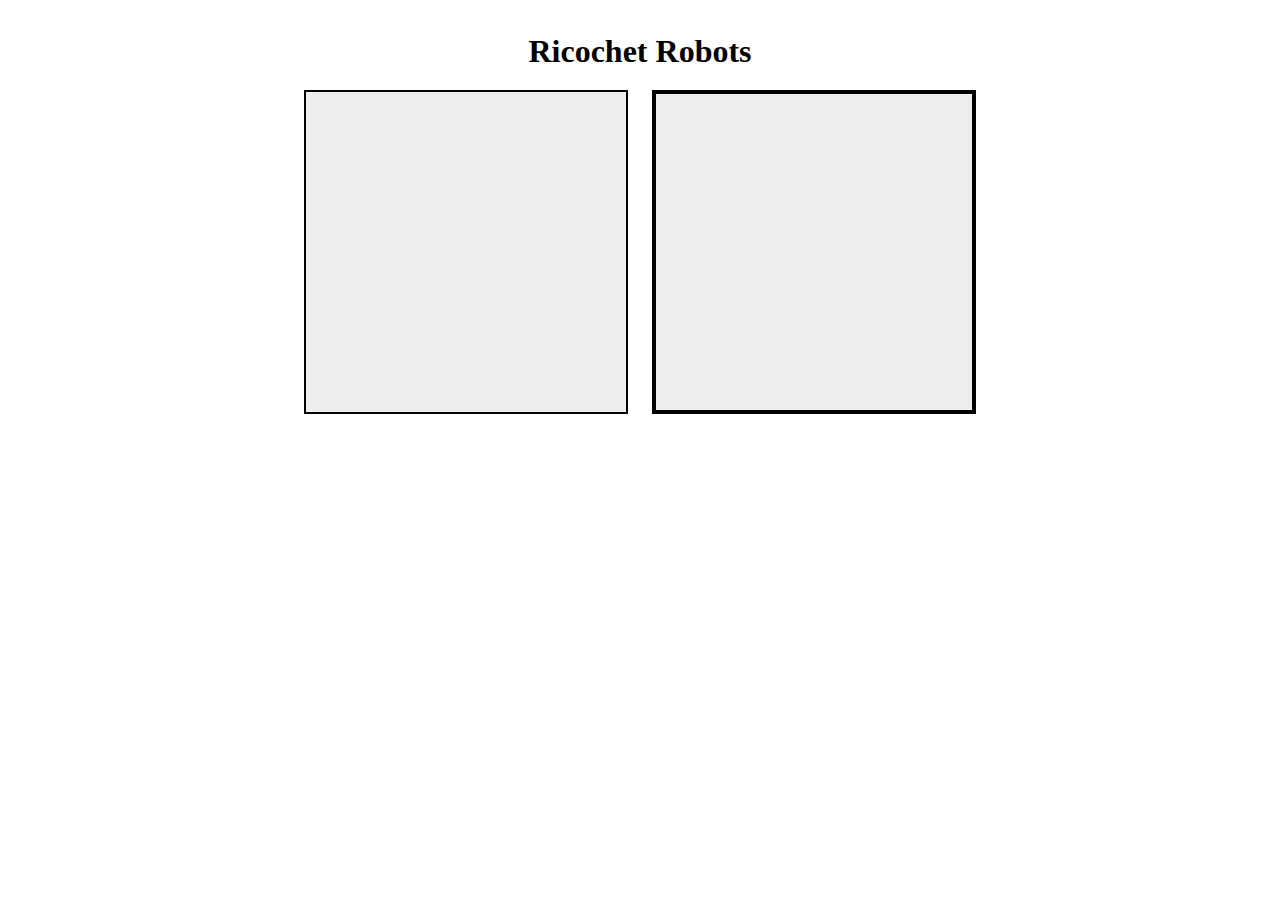
==== ricochetrobots.html @ 8f4d26d2 "initial" ====
<!DOCTYPE html>
<html>
<head>
<meta charset="utf-8"/>
<title>Ricochet Robots</title>
<script src="https://d3js.org/d3.v5.min.js"></script>
<link rel="stylesheet" href="https://cdnjs.cloudflare.com/ajax/libs/font-awesome/4.7.0/css/font-awesome.min.css">
<link rel="stylesheet" href="style.css">
<script src="logic.js"></script>
</head>
<body>
<div id="head">
<div id="alltime">&nbsp;</div>
<div id="time">&nbsp;</div>
<h1>Ricochet Robots</h1>
<div id="points">
  <span id="turn">&nbsp;</span>
  <div>Runde <span id="round">1</span><br>Gesamt <span id="fullpoints">0</span></div>
</div>
<div id="allpoints">&nbsp;</div>
</div>
<div id="wrap">
<div id="map"></div>
<div id="solutionwrapper">
</div>
</div>
<!--<div id="anleitung">Tastatursteuerung: 1-4 Roboterauswahl, Pfeiltasten Bewegung, Backspace Schritt zurück, Escape auf Anfang. Klicken geht auch.</div>-->
<script>
// TODO: purge d3, should not be difficult without
// TODO: purge font awesome?

// TODO: show which round we are in and at which gesamt points
// TODO: game modes: find most targets within given time, finish all targets fastest, find most targets multiplayer, best run for map
// TODO: left from time a whole game timer runs (blass), right from points a whole game points counter runs (blass)
// TODO: if we need a timer all the time anyway, why not put it in the same timer, pause it if needed and add countdown to it when applicable?
// TODO: if no lobby specified, pick one with no running game
// TODO: solution found by self, solution found by other player
// TODO: points if no own solution found: moves of opponent with longest move plus ten
// TODO: no points in single player, or full game time and full points (the less, the better).
// TODO: highscores. Well, any scores, really
// TODO: anleitung (ricochet robots rules, bedienung)
// TODO: display other players in game somewhere convenient (plain text list below, centered)
var scale = 20;
var colors = ["red", "blue", "yellow", "green", "black"];
var directions = ["up", "left", "down", "right"];

var turn; // gets set every turn
var map; // gets set on map creation
var game; // gets set on game start

var ajaxdata = { // helper object, in reality this gets built in real-time
  game: {robots: [], pieces: [], seed: 0, target: 0}, // includes timestamp of last solution
  me: {name: "Gast", targets: 0, points: 0, target: 0, solution: {}},
  players: []// what we receive // includes timestamp of last action
}

// TODO: serverside: json file with name of game

function ajax(get, data, success, error)
var xhr = new XMLHttpRequest();
xhr.open('PUT', 'url'+get); //TODO: set url
xhr.setRequestHeader('Content-Type', 'application/json');
xhr.onload = function() {
    if (xhr.status === 200) {
        success(JSON.parse(xhr.responseText));
    } else error();
};
xhr.ontimeout = solo;
xhr.onerror = solo;
xhr.send(JSON.stringify(data));

ajax("init", {name: "Gast"}, init, solo); // TODO: initial data- what should it be?

function init(response) {
  // TODO: set name
  if (null==response.game) {showLobby(); return;}
  // TODO: recreate game from server data- map creation and points included
}

function solo() {
  display("Keine Netzwerkverbindung!");
  showLobby = function(){createMap();};
  showLobby();
}

</script>
</body>
</html>
---- style.css ----
.blue {background-color: #46f; color: #46f;}
.red {background-color: #f33; color: #f33;}
.yellow {background-color: #c6c; color: #c6c;}
.green {background-color: #0d0; color: #0d0;}
.black {background-color: #888; color: #888;}
body {padding: 5px;}
h1 {text-align: center; margin: 20px;}
.display {position: fixed; text-shadow: 0px 0px 2px rgba(255, 255, 255, 1); text-align: center; transition: opacity 2s ease-in; font-size: 35px; z-index: 10; font-family: monospace; top: 50%; left: 50%; transform: translate(-50%, -50%); background:#eee; display:block; padding:8px 16px; border-radius:16px; border:4px solid #000;}
#wrap {display: block; text-align: center; margin: 0 auto;}
#head {display: flex; justify-content: center; align-items: baseline;}
#points, #time {flex: 0 0 auto; visibility: hidden; padding: 5px; border: 4px solid #000; background-color: #eee; height: 40px; font-family: sans; font-size: 35px; width: 100px; text-align: center; transition: color 5s;}
#points {text-align: left;}
#points div {float: right; text-align: center; font-size: 10px; color: #888; line-height: 20px;}
#time {text-align: right; color: #ddd;}
#time.g120 {color: #ddd;}
#time.g60 {color: #888;}
#time.g30 {color: #000;}
#time.g10 {color: #c82;}
#time.l10 {color: #e12;}
#map .btn, #solutionwrapper .rename, #solutionwrapper input.name {width: 155px; text-align: center; display: inline-block; border-radius: 25px; padding: 10px; background-color: #888; color: #fff; font-family: sans; font-weight: bold; font-size: 20px; margin: 10px 0; border: 2px solid #000; position: absolute; top: 50%; left: 50%; transform: translate(-50%, -50%);}
#solutionwrapper input.name {color: #000; background-color: #fff; top:25%; width:}
#map {display: inline-block; vertical-align: top; position: relative; height: 320px; width: 320px; border: 2px solid #000; background-color: #eee;}
#map #lobby {width: 100%; height: 100%; border: 2px solid #000; box-sizing: border-box;}
#solutionwrapper {display: inline-block; position: relative; vertical-align: top; height: 324px; width: 324px; border: 4px solid #000; background-color: #eee; margin-left: 20px; box-sizing: border-box; text-align: left;}
#solutionwrapper .btn {position: absolute; bottom: 10px; right: 40px; cursor: pointer;}
#solutionwrapper .btn:last-child {right: 10px;}
#solution {display: flex; flex-direction: column; width: 100%; height: 100%;}
#solution #best {padding: 10px; border-bottom: 2px solid #000; min-height: 18px; flex: 0 0 auto;}
#solution #all {overflow: auto; flex: 1 1 auto;}
#solution #all .solution {padding: 10px; border-bottom: 1px dotted #000;}
#solution #all .solution:last-child {border: none;}
#solution #current {padding: 10px 50px 10px 10px; border-top: 2px solid #000; min-height: 18px; flex: 0 0 auto;}
#solution .move {background-color: transparent;}
.tile {width: 20px; height: 20px; background-color: #eee; box-sizing: border-box; border: 1px solid #aaa; position: absolute;}
.tile.wallup {border-top: 2px solid #000;}
.tile.wallleft {border-left: 2px solid #000;}
.tile.walldown {border-bottom: 2px solid #000;}
.tile.wallright {border-right: 2px solid #000;}
.tile.center {background-color: #000;}
.target {position: absolute; color: #fff; margin: 1px; width: 18px; height: 18px; border-radius: 2px; padding: 1px; box-sizing: border-box;}    
.robot {box-sizing: border-box; margin: 2px; width: 16px; height: 16px; position: absolute; border-radius: 8px; z-index: 2; transition: top 1s, left 1s; cursor: pointer; color: #fff; font-size: 12px; font-family: sans; padding:1px; box-shadow: 0 0 1px #000;}
.robot.active {box-shadow: inset 0 0 5px #000;}
.ghost {box-sizing: border-box; margin: 2px; width: 16px; height: 16px; position: absolute; border-radius: 10px; opacity: 0.5; cursor: pointer;}
.arrow {position: absolute;}
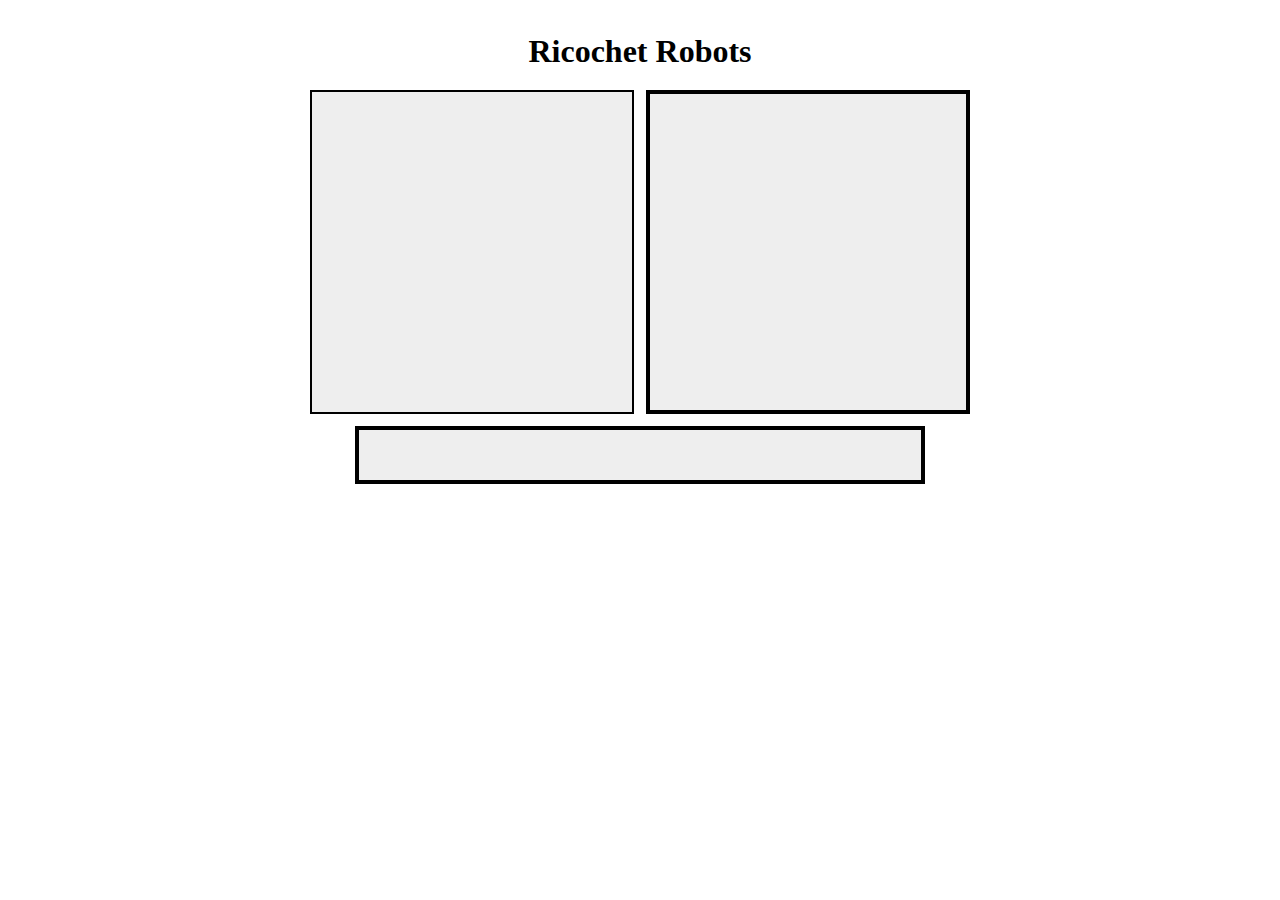
==== commit b10bdfa2: "Multiplayer and much more" ====
--- a/ricochetrobots.html
+++ b/ricochetrobots.html
@@ -15,7 +15,7 @@
 <h1>Ricochet Robots</h1>
 <div id="points">
   <span id="turn">&nbsp;</span>
-  <div>Runde <span id="round">1</span><br>Gesamt <span id="fullpoints">0</span></div>
+  <div>Runde: <span id="round">1</span><br>Ziele: <span id="targets">0</span><br>Züge: <span id="fullpoints">0</span></div>
 </div>
 <div id="allpoints">&nbsp;</div>
 </div>
@@ -24,20 +24,14 @@
 <div id="solutionwrapper">
 </div>
 </div>
+<div id="players"></div>
 <!--<div id="anleitung">Tastatursteuerung: 1-4 Roboterauswahl, Pfeiltasten Bewegung, Backspace Schritt zurück, Escape auf Anfang. Klicken geht auch.</div>-->
 <script>
 // TODO: purge d3, should not be difficult without
 // TODO: purge font awesome?
 
-// TODO: show which round we are in and at which gesamt points
-// TODO: game modes: find most targets within given time, finish all targets fastest, find most targets multiplayer, best run for map
-// TODO: left from time a whole game timer runs (blass), right from points a whole game points counter runs (blass)
-// TODO: if we need a timer all the time anyway, why not put it in the same timer, pause it if needed and add countdown to it when applicable?
-// TODO: if no lobby specified, pick one with no running game
-// TODO: solution found by self, solution found by other player
-// TODO: points if no own solution found: moves of opponent with longest move plus ten
-// TODO: no points in single player, or full game time and full points (the less, the better).
-// TODO: highscores. Well, any scores, really
+// TODO: give up finding a solution, or a shorter solution - if everyone gives up, fine
+// TODO: give ghosts a non-transparent :after for the arrow pointer depending from which direction the arrow comes
 // TODO: anleitung (ricochet robots rules, bedienung)
 // TODO: display other players in game somewhere convenient (plain text list below, centered)
 var scale = 20;
@@ -48,39 +42,104 @@
 var map; // gets set on map creation
 var game; // gets set on game start
 
-var ajaxdata = { // helper object, in reality this gets built in real-time
-  game: {robots: [], pieces: [], seed: 0, target: 0}, // includes timestamp of last solution
-  me: {name: "Gast", targets: 0, points: 0, target: 0, solution: {}},
-  players: []// what we receive // includes timestamp of last action
+var ajaxtime = Date.now(); // time the last ajax request was sent
+var ajaxspeed = 5000;//200; // milliseconds between ajax requests
+
+var data = { // ajax data
+  game: {robots: [], pieces: [], seed: 0, round: 0, time: null}, // includes timestamp of last solution
+  me: {name: "Gast", targets: 0, points: 0, round: 0, solution: null},
 }
 
-// TODO: serverside: json file with name of game
+var fastest = null; // holds the fastest solution for the current turn
+var ismine = true; // whether or not the found solution is by the player
 
-function ajax(get, data, success, error)
-var xhr = new XMLHttpRequest();
-xhr.open('PUT', 'url'+get); //TODO: set url
-xhr.setRequestHeader('Content-Type', 'application/json');
-xhr.onload = function() {
-    if (xhr.status === 200) {
-        success(JSON.parse(xhr.responseText));
-    } else error();
-};
-xhr.ontimeout = solo;
-xhr.onerror = solo;
-xhr.send(JSON.stringify(data));
+var players = []; // received data from other players
 
-ajax("init", {name: "Gast"}, init, solo); // TODO: initial data- what should it be?
-
+ajax("init", {}, init, solo);
+// TODO does not get the timer!
+// TODO update own name
 function init(response) {
-  // TODO: set name
-  if (null==response.game) {showLobby(); return;}
-  // TODO: recreate game from server data- map creation and points included
+  for (var i=0; i<response.error.length; i++) {console.log(response.error[i]);}
+  ajaxtime = Date.now();
+  window.requestAnimationFrame(loop);
+  if (null==response.game || null==response.game.json) {showLobby(); return;}
+  data.game = response.game.json;
+  map = {nested: [], tiles: [], targets: [], robots: response.game.json.robots, pieces: response.game.json.pieces, seed: response.game.json.seed};
+  game = {timer: null, timeleft: null, running: false, points: 0, targetsWon: 0}
+  turn = {solutions: [], solution: [], fastest: null, target: data.game.round-1, robot: null, points: 0};
+  var me = null;
+  var worst = 0;
+  for (var i=0; i<response.players.length; i++) {
+    var player = response.players[i];
+    if (player.hasOwnProperty("me") && player.me) {
+      me = player;
+    } else {
+      if (null!=response.players[i]["json"].points && response.players[i]["json"].points > worst) 
+        worst = response.players[i]["json"].points;
+      players.push(player["json"]);
+    }
+  }
+  if (null != me && me.json.points!=null) {
+    if (data.me.name == "Gast") data.me.name = (me.json.name == "Gast") ? me.name : me.json.name;
+    data.me.targets = me.json.targets;
+    game.targetsWon = me.json.targets;
+    if (me.json.round==data.game.round-1) { // last seen last round
+      game.points = me.json.points;
+      data.me.points = game.points;
+    }
+    if (me.json.round==data.game.round) { // last seen this round
+      game.points = me.json.points;
+      data.me.points = game.points;
+      data.me.solution = me.json.solution;
+      if (me.json.solution!=null) turn.points = me.json.solution.length;
+    }
+    else { // too long ago, new points set
+      game.points = worst+(10*(data.game.round-me.json.round));
+      data.me.points = game.points;
+    }
+  } else {
+    game.points = worst+(10*data.game.round);
+    data.me.points = game.points;
+  }
+  createMap();
+  d3.select(window).on("keydown", handleKey);
+  activateNextTarget(); // TODO do timer stuff here?
+  display("Laufendem Spiel beigetreten!");
+  game.running = true;
+  console.log(response);
+  if (null != response.game.json.time) {
+    console.log("Timer running!");
+    game.timeleft = Math.round(Date.now()-response.game.json.time);
+    if (game.timeleft>60) game.timeleft=60;
+    countdown(game.timeleft);
+  }
 }
-
-function solo() {
-  display("Keine Netzwerkverbindung!");
-  showLobby = function(){createMap();};
-  showLobby();
+function play(response) { console.log(response);
+  for (var i=0; i<response.error.length; i++) {console.log(response.error[i]);}
+  var ta_players = [];
+  var names = [];
+  var me = null;
+  for (var i=0; i<response.players.length; i++) {
+    var player = response.players[i];
+    if (!player.hasOwnProperty("json") || null == player["json"] || "" == player["json"]) continue;
+    if (player.hasOwnProperty("me") && player.me) {
+      me = player;
+    } else {
+      ta_players.push(player["json"]);
+      // TODO evaluate timestamp - don't show players that are no longer active or in a different turn
+      names.push(player["json"].name);
+    }
+  }
+  players = ta_players;
+  //if (null==response.game || null==response.game.json)
+  d3.select("#players").text("Mitspieler: "+names.join(", "));
+  // TODO look at the response and do stuff with it
+  // TODO identify best solution and set player that did it
+  // TODO if time (2018-05-13 21:49:05) is up set countdown to 1 or something
+  // TODO return to game in progress - check if still the same target, if not, do the thing.
+  // TODO set ismine according to me flag
+  // TODO set json to players
+  // TODO if game started
 }
 
 </script>
--- a/style.css
+++ b/style.css
@@ -1,7 +1,7 @@
-.blue {background-color: #46f; color: #46f;}
-.red {background-color: #f33; color: #f33;}
-.yellow {background-color: #c6c; color: #c6c;}
-.green {background-color: #0d0; color: #0d0;}
+.blue {background-color: #364D9C; color: #364D9C;}
+.red {background-color: #D2365D; color: #D2365D;}
+.yellow {background-color: #E6B13B; color: #E6B13B;}
+.green {background-color: #6FCA34; color: #6FCA34;}
 .black {background-color: #888; color: #888;}
 body {padding: 5px;}
 h1 {text-align: center; margin: 20px;}
@@ -10,7 +10,7 @@
 #head {display: flex; justify-content: center; align-items: baseline;}
 #points, #time {flex: 0 0 auto; visibility: hidden; padding: 5px; border: 4px solid #000; background-color: #eee; height: 40px; font-family: sans; font-size: 35px; width: 100px; text-align: center; transition: color 5s;}
 #points {text-align: left;}
-#points div {float: right; text-align: center; font-size: 10px; color: #888; line-height: 20px;}
+#points div {float: right; text-align: center; font-size: 10px; color: #888; line-height: 14px; margin-top: -1px;}
 #time {text-align: right; color: #ddd;}
 #time.g120 {color: #ddd;}
 #time.g60 {color: #888;}
@@ -19,18 +19,26 @@
 #time.l10 {color: #e12;}
 #map .btn, #solutionwrapper .rename, #solutionwrapper input.name {width: 155px; text-align: center; display: inline-block; border-radius: 25px; padding: 10px; background-color: #888; color: #fff; font-family: sans; font-weight: bold; font-size: 20px; margin: 10px 0; border: 2px solid #000; position: absolute; top: 50%; left: 50%; transform: translate(-50%, -50%);}
 #solutionwrapper input.name {color: #000; background-color: #fff; top:25%; width:}
+#map #lobby {text-align: center; font-family: sans;}
+#solutionwrapper h3 {text-align: center;}
+#solutionwrapper .text {font-family: sans; padding: 20px;}
+#solutionwrapper .pts {float: right; display: block; width: 60px; text-align: right;}
+#solutionwrapper .score {margin-bottom: 20px;}
+#solutionwrapper .score.me {font-weight: bold;}
 #map {display: inline-block; vertical-align: top; position: relative; height: 320px; width: 320px; border: 2px solid #000; background-color: #eee;}
 #map #lobby {width: 100%; height: 100%; border: 2px solid #000; box-sizing: border-box;}
-#solutionwrapper {display: inline-block; position: relative; vertical-align: top; height: 324px; width: 324px; border: 4px solid #000; background-color: #eee; margin-left: 20px; box-sizing: border-box; text-align: left;}
+#solutionwrapper {display: inline-block; position: relative; vertical-align: top; height: 324px; width: 324px; border: 4px solid #000; background-color: #eee; margin-left: 8px; box-sizing: border-box; text-align: left;}
 #solutionwrapper .btn {position: absolute; bottom: 10px; right: 40px; cursor: pointer;}
 #solutionwrapper .btn:last-child {right: 10px;}
 #solution {display: flex; flex-direction: column; width: 100%; height: 100%;}
+#solution #best #ownpoints {float: right;}
 #solution #best {padding: 10px; border-bottom: 2px solid #000; min-height: 18px; flex: 0 0 auto;}
 #solution #all {overflow: auto; flex: 1 1 auto;}
 #solution #all .solution {padding: 10px; border-bottom: 1px dotted #000;}
 #solution #all .solution:last-child {border: none;}
 #solution #current {padding: 10px 50px 10px 10px; border-top: 2px solid #000; min-height: 18px; flex: 0 0 auto;}
 #solution .move {background-color: transparent;}
+#players {min-height: 58px; width: 570px; border: 4px solid #000; background-color: #eee; margin: 12px auto; box-sizing: border-box; text-align: center; padding:10px; font-family: sans; line-height: 30px;}
 .tile {width: 20px; height: 20px; background-color: #eee; box-sizing: border-box; border: 1px solid #aaa; position: absolute;}
 .tile.wallup {border-top: 2px solid #000;}
 .tile.wallleft {border-left: 2px solid #000;}
